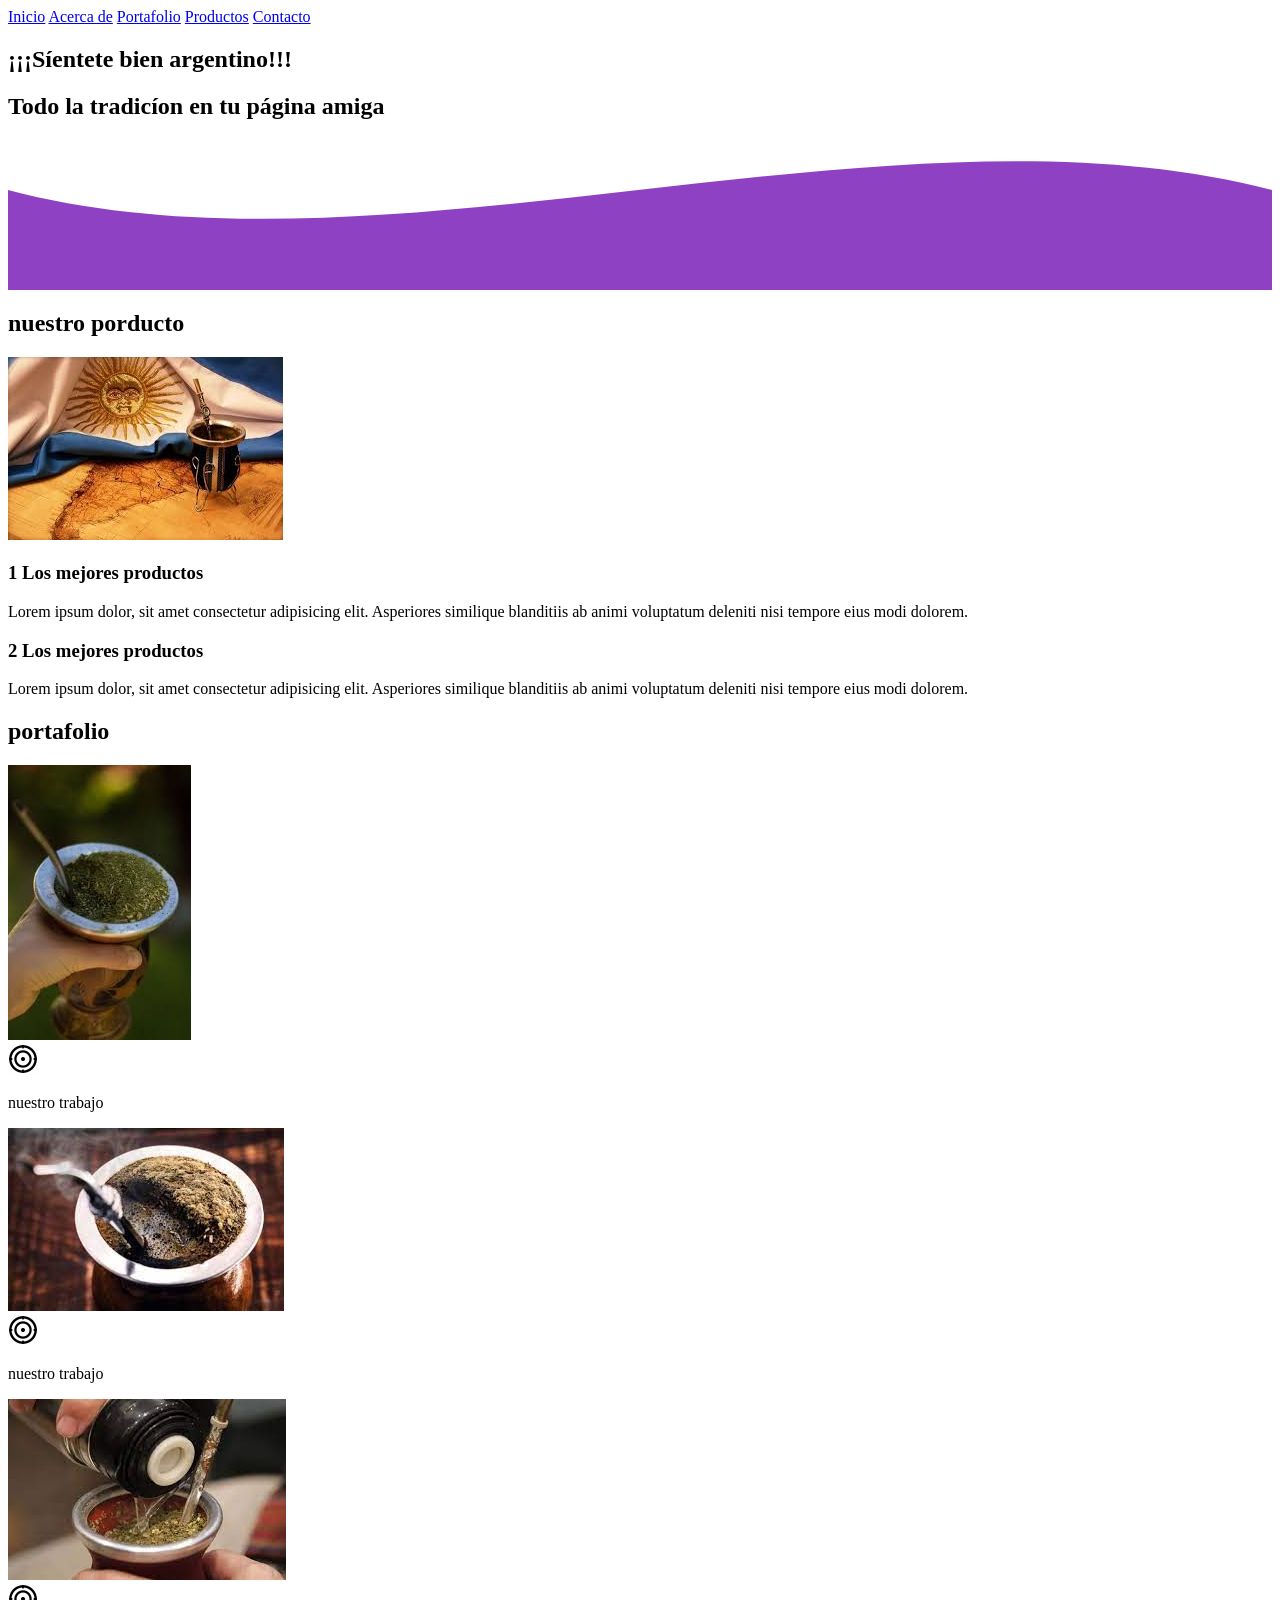
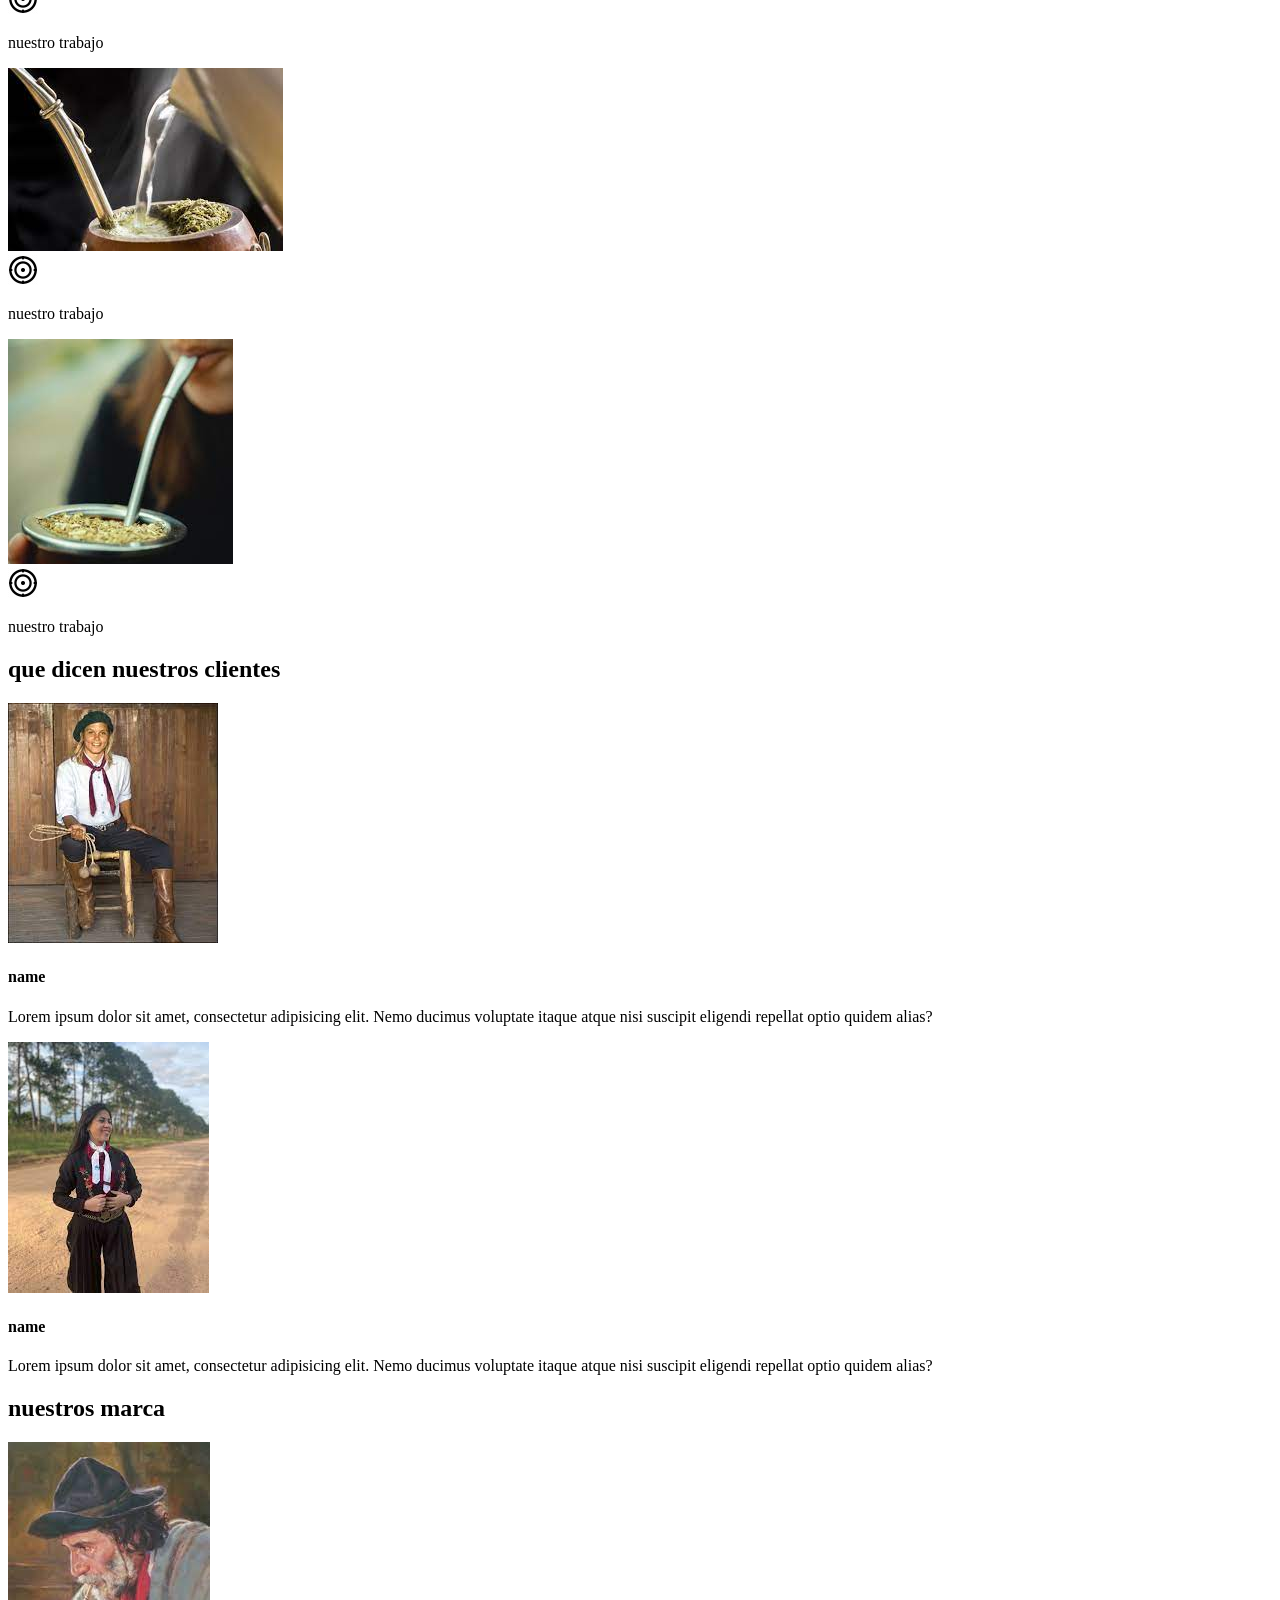
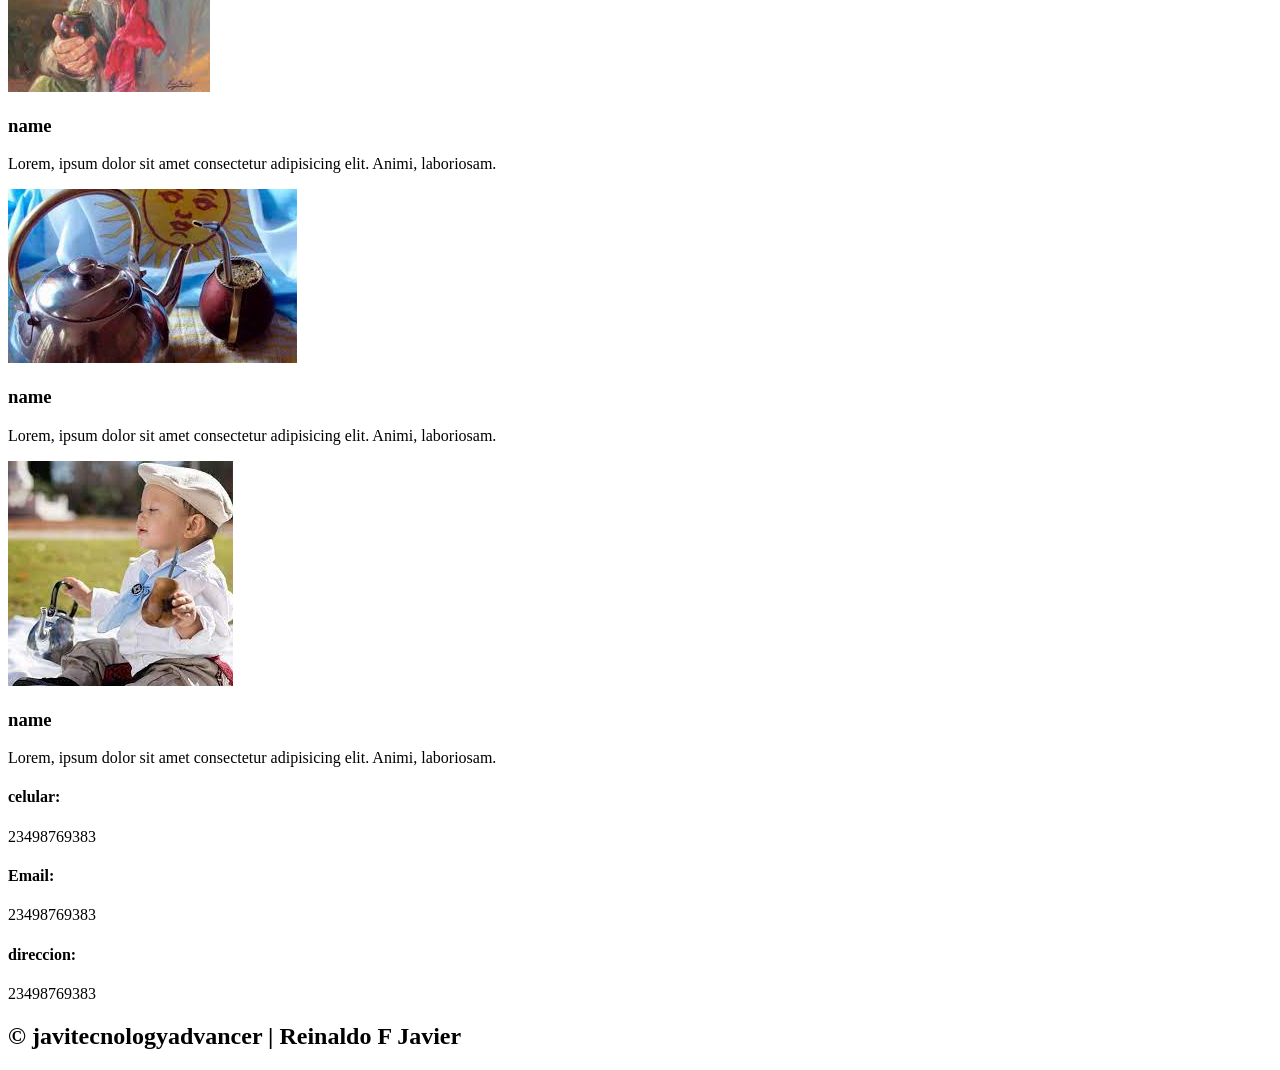
==== BRENDA WEB/index.html @ 9bfe1ba5 "Add files via upload no me funciona el css" ====
<!DOCTYPE html>
<html lang="es">

<head>
    <meta charset="UTF-8">
    <meta http-equiv="X-UA-Compatible" content="IE=edge">
    <meta name="viewport" content="width=device-width, initial-scale=1.0">
    <title> BRENDA WEB </title>
    <link rel="shortcut icon" href="img/favicon-16x16.png" type="image/x-icon">
    <link rel="stylessheet" href="css\estilos.css">
</head>
<body>
    <header>
        <nav>
            <a href="#">Inicio</a>
            <a href="#">Acerca de</a>
            <a href="#">Portafolio</a>
            <a href="#">Productos</a>
            <a href="#">Contacto</a>
        </nav>
        <section class="textos-header">
            <h1>¡¡¡Síentete bien argentino!!!</h1>
            <h2>Todo la tradicíon en tu página amiga</h2>
        </section>
        <div class="wave" style="height: 150px; overflow: hidden;"><svg viewBox="0 0 500 150" preserveAspectRatio="none"
                style="height: 100%; width: 100%;">
                <path d="M0.00,49.98 C149.99,150.00 349.20,-49.98 500.00,49.98 L500.00,150.00 L0.00,150.00 Z"
                    style="stroke: none; fill: rgb(143, 65, 196);"></path>
            </svg></div>
    </header>
    <main>
        <section class="contenedor sobre-nosotros">
            <h2 class="titulo">nuestro porducto</h2>
            <div class="contenedor-sobre-nosotros">
                <img src="img/tradicion.jpg" alt="" class="imagen-about-us">
                <div class="contenido-textos">
                    <h3><span>1</span> Los mejores productos</h3>
                    <p>Lorem ipsum dolor, sit amet consectetur adipisicing elit.
                        Asperiores similique blanditiis ab animi voluptatum deleniti
                        nisi tempore eius modi dolorem.</p>
                    <h3><span>2</span> Los mejores productos</h3>
                    <p>Lorem ipsum dolor, sit amet consectetur adipisicing elit.
                        Asperiores similique blanditiis ab animi voluptatum deleniti
                        nisi tempore eius modi dolorem.</p>
                </div>
            </div>
        </section>
        <section class="portafolio">
            <div class="contenedor">
                <h2 class="titulo">portafolio</h2>
                <div class="galeria-port">
                    <div class="imagen-port">
                        <img src="img/tenta5.jpg" alt="">
                        <div class="hover-galeria">
                            <img src="img/icons8-exactitud.gif" alt="">
                            <p>nuestro trabajo</p>
                        </div>
                    </div>
                    <img src="img/tenta1.jpg" alt="">
                    <div class="hover-galeria">
                        <img src="img/icons8-exactitud.gif" alt="">
                        <p>nuestro trabajo</p>
                    </div>
                </div>
                <img src="img/tenta2.jpg" alt="">
                <div class="hover-galeria">
                    <img src="img/icons8-exactitud.gif" alt="">
                    <p>nuestro trabajo</p>
                </div>
            </div>
            <img src="img/tenta3.jpg" alt="">
            <div class="hover-galeria">
                <img src="img/icons8-exactitud.gif" alt="">
                <p>nuestro trabajo</p>
            </div>
            </div>
            <img src="img/tenta4.jpg" alt="">
            <div class="hover-galeria">
                <img src="img/icons8-exactitud.gif" alt="">
                <p>nuestro trabajo</p>
            </div>
            </div>
            </div>
            </div>
        </section>
        <section class="clientes contenedor">
            <h2 class="titulo">que dicen nuestros clientes</h2>
            <div class="cards">
                <div class="card">
                    <img src="img/gaucha2.jpg" alt="">
                    <div class="contenido-texto-card">
                        <h4>name</h4>
                        <p>Lorem ipsum dolor sit amet, consectetur adipisicing elit.
                            Nemo ducimus voluptate itaque atque nisi suscipit eligendi
                            repellat optio quidem alias?</p>
                    </div>
                </div>
                <div class="card">
                    <img src="img/gauchita.jpg" alt="">
                    <div class="contenido-texto-card">
                        <h4>name</h4>
                        <p>Lorem ipsum dolor sit amet, consectetur adipisicing elit.
                            Nemo ducimus voluptate itaque atque nisi suscipit eligendi
                            repellat optio quidem alias?</p>
                    </div>
                </div>
            </div>
        </section>
        <section class="about-service">
            <div class="contenedor">
                <h2 class="titulo">nuestros marca</h2>
                <div class="producto-cont">
                    <div class="producto-ind">
                        <img src="img/estabueno.jpg" alt="">
                        <h3>name</h3>
                        <p>Lorem, ipsum dolor sit amet consectetur adipisicing elit. Animi, laboriosam.</p>
                    </div>
                    <div class="producto-ind">
                        <img src="img/lindo2.jpg" alt="">
                        <h3>name</h3>
                        <p>Lorem, ipsum dolor sit amet consectetur adipisicing elit. Animi, laboriosam.</p>
                    </div>
                    <div class="producto-ind">
                        <img src="img/lindo.jpg" alt="">
                        <h3>name</h3>
                        <p>Lorem, ipsum dolor sit amet consectetur adipisicing elit. Animi, laboriosam.</p>
                    </div>
                </div>
            </div>

        </section>
    </main>
    <footer>
        <div class="contenedor-footer">
            <div class="content-foo">
                <h4>celular:</h4>
                <p>23498769383</p>
            </div>
            <div class="contenedor-footer">
                <div class="content-foo">
                    <h4>Email:</h4>
                    <p>23498769383</p>
                </div>
                <div class="contenedor-footer">
                    <div class="content-foo">
                        <h4>direccion: </h4>
                        <p>23498769383</p>
                    </div>
                </div>
                <h2 class="titulo-final">&copy; javitecnologyadvancer | Reinaldo F Javier</h2>
    </footer>
</body>

</html>
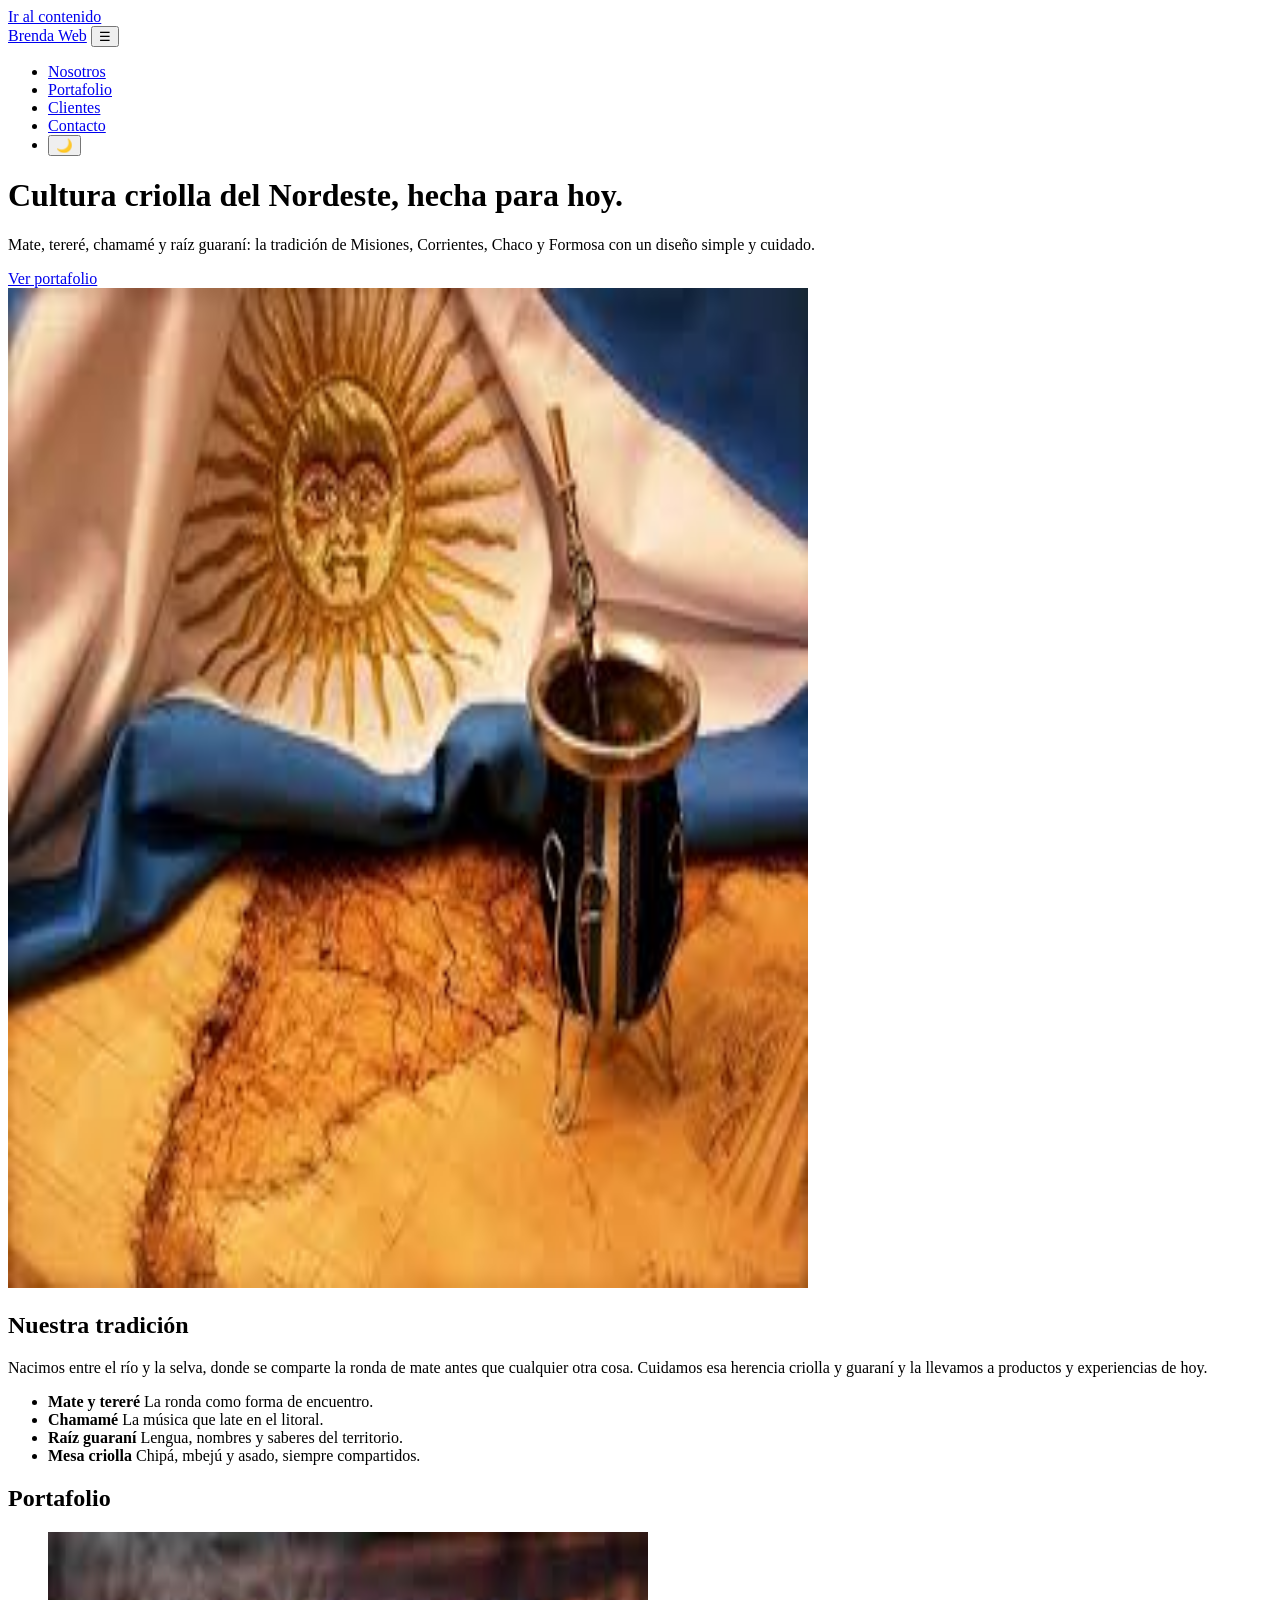
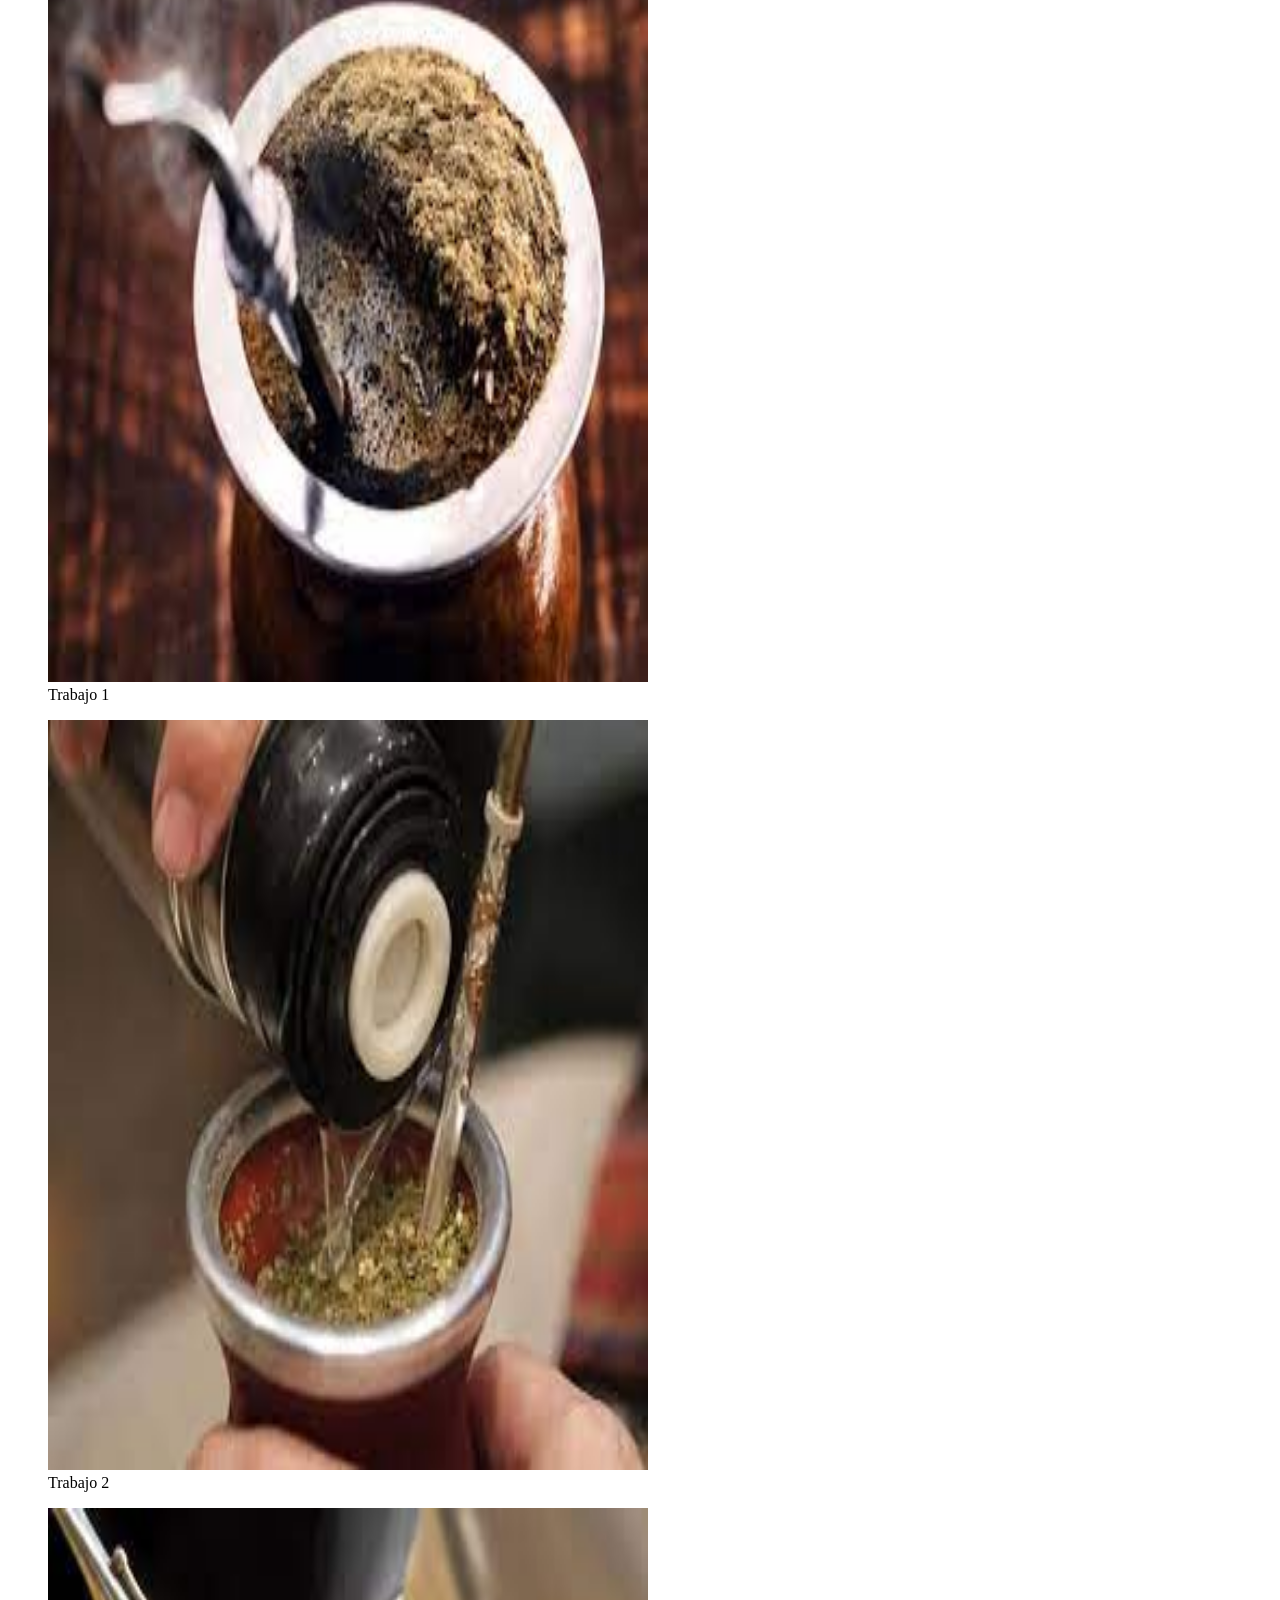
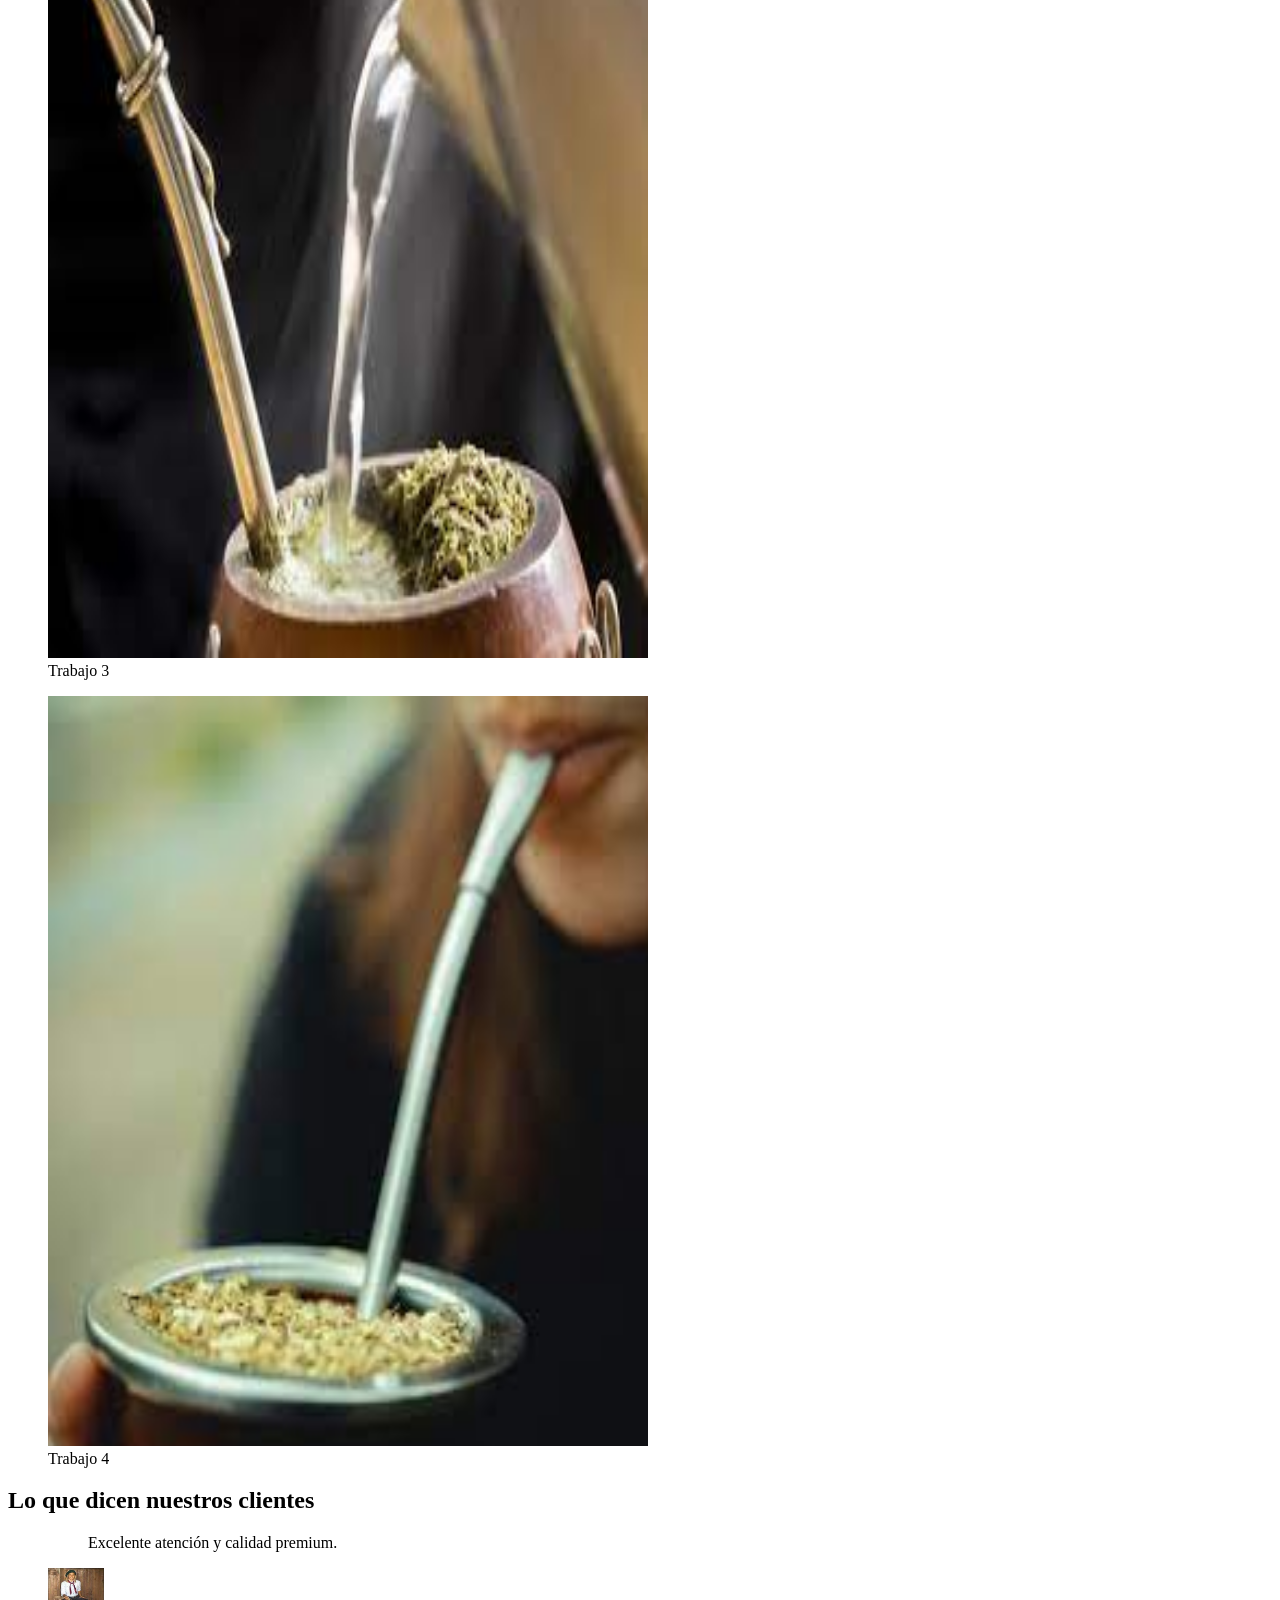
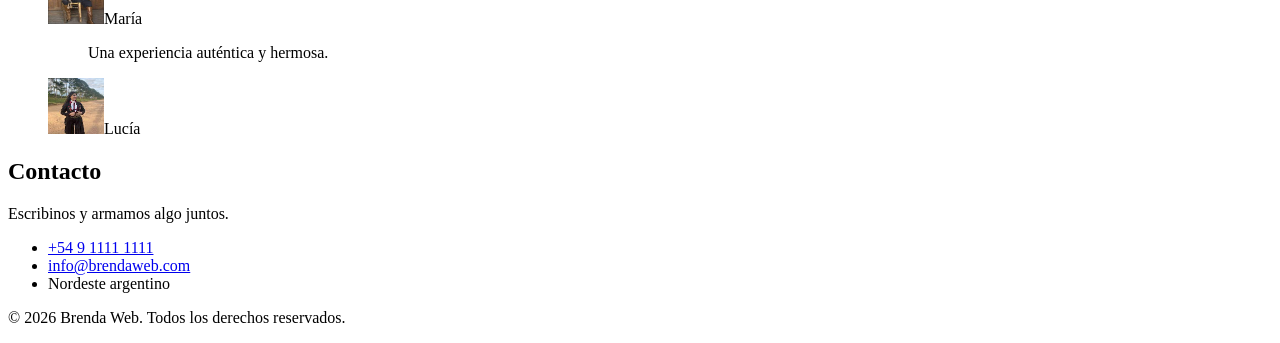
==== commit c2c66aef: "Revise HTML structure and content for Brenda Web - modernizacion Updated the HTML structure and cont" ====
--- a/BRENDA WEB/index.html
+++ b/BRENDA WEB/index.html
@@ -1,154 +1,102 @@
 <!DOCTYPE html>
-<html lang="es">
-
+<html lang="es-AR">
 <head>
-    <meta charset="UTF-8">
-    <meta http-equiv="X-UA-Compatible" content="IE=edge">
-    <meta name="viewport" content="width=device-width, initial-scale=1.0">
-    <title> BRENDA WEB </title>
-    <link rel="shortcut icon" href="img/favicon-16x16.png" type="image/x-icon">
-    <link rel="stylessheet" href="css\estilos.css">
+  <meta charset="UTF-8">
+  <meta name="viewport" content="width=device-width, initial-scale=1.0">
+  <title>Brenda Web | Cultura criolla del Nordeste argentino</title>
+  <meta name="description" content="Mate, tereré, chamamé y raíz guaraní. Cultura criolla del Nordeste argentino con diseño moderno.">
+  <meta name="author" content="Brenda Web">
+  <meta name="theme-color" content="#1F3B2D">
+  <meta property="og:title" content="Brenda Web | Cultura criolla del Nordeste">
+  <meta property="og:description" content="Mate, tereré, chamamé y raíz guaraní.">
+  <meta property="og:type" content="website">
+  <meta property="og:image" content="img/tradicion.jpg">
+  <link rel="icon" href="data:image/svg+xml,<svg xmlns='http://www.w3.org/2000/svg' viewBox='0 0 100 100'><text y='.9em' font-size='90'>🧉</text></svg>">
+  <link rel="preconnect" href="https://fonts.googleapis.com">
+  <link rel="preconnect" href="https://fonts.gstatic.com" crossorigin>
+  <link href="https://fonts.googleapis.com/css2?family=Work+Sans:wght@400;500;600&family=Young+Serif&display=swap" rel="stylesheet">
+  <link rel="stylesheet" href="css/estilos.css">
 </head>
 <body>
-    <header>
-        <nav>
-            <a href="#">Inicio</a>
-            <a href="#">Acerca de</a>
-            <a href="#">Portafolio</a>
-            <a href="#">Productos</a>
-            <a href="#">Contacto</a>
-        </nav>
-        <section class="textos-header">
-            <h1>¡¡¡Síentete bien argentino!!!</h1>
-            <h2>Todo la tradicíon en tu página amiga</h2>
-        </section>
-        <div class="wave" style="height: 150px; overflow: hidden;"><svg viewBox="0 0 500 150" preserveAspectRatio="none"
-                style="height: 100%; width: 100%;">
-                <path d="M0.00,49.98 C149.99,150.00 349.20,-49.98 500.00,49.98 L500.00,150.00 L0.00,150.00 Z"
-                    style="stroke: none; fill: rgb(143, 65, 196);"></path>
-            </svg></div>
-    </header>
-    <main>
-        <section class="contenedor sobre-nosotros">
-            <h2 class="titulo">nuestro porducto</h2>
-            <div class="contenedor-sobre-nosotros">
-                <img src="img/tradicion.jpg" alt="" class="imagen-about-us">
-                <div class="contenido-textos">
-                    <h3><span>1</span> Los mejores productos</h3>
-                    <p>Lorem ipsum dolor, sit amet consectetur adipisicing elit.
-                        Asperiores similique blanditiis ab animi voluptatum deleniti
-                        nisi tempore eius modi dolorem.</p>
-                    <h3><span>2</span> Los mejores productos</h3>
-                    <p>Lorem ipsum dolor, sit amet consectetur adipisicing elit.
-                        Asperiores similique blanditiis ab animi voluptatum deleniti
-                        nisi tempore eius modi dolorem.</p>
-                </div>
-            </div>
-        </section>
-        <section class="portafolio">
-            <div class="contenedor">
-                <h2 class="titulo">portafolio</h2>
-                <div class="galeria-port">
-                    <div class="imagen-port">
-                        <img src="img/tenta5.jpg" alt="">
-                        <div class="hover-galeria">
-                            <img src="img/icons8-exactitud.gif" alt="">
-                            <p>nuestro trabajo</p>
-                        </div>
-                    </div>
-                    <img src="img/tenta1.jpg" alt="">
-                    <div class="hover-galeria">
-                        <img src="img/icons8-exactitud.gif" alt="">
-                        <p>nuestro trabajo</p>
-                    </div>
-                </div>
-                <img src="img/tenta2.jpg" alt="">
-                <div class="hover-galeria">
-                    <img src="img/icons8-exactitud.gif" alt="">
-                    <p>nuestro trabajo</p>
-                </div>
-            </div>
-            <img src="img/tenta3.jpg" alt="">
-            <div class="hover-galeria">
-                <img src="img/icons8-exactitud.gif" alt="">
-                <p>nuestro trabajo</p>
-            </div>
-            </div>
-            <img src="img/tenta4.jpg" alt="">
-            <div class="hover-galeria">
-                <img src="img/icons8-exactitud.gif" alt="">
-                <p>nuestro trabajo</p>
-            </div>
-            </div>
-            </div>
-            </div>
-        </section>
-        <section class="clientes contenedor">
-            <h2 class="titulo">que dicen nuestros clientes</h2>
-            <div class="cards">
-                <div class="card">
-                    <img src="img/gaucha2.jpg" alt="">
-                    <div class="contenido-texto-card">
-                        <h4>name</h4>
-                        <p>Lorem ipsum dolor sit amet, consectetur adipisicing elit.
-                            Nemo ducimus voluptate itaque atque nisi suscipit eligendi
-                            repellat optio quidem alias?</p>
-                    </div>
-                </div>
-                <div class="card">
-                    <img src="img/gauchita.jpg" alt="">
-                    <div class="contenido-texto-card">
-                        <h4>name</h4>
-                        <p>Lorem ipsum dolor sit amet, consectetur adipisicing elit.
-                            Nemo ducimus voluptate itaque atque nisi suscipit eligendi
-                            repellat optio quidem alias?</p>
-                    </div>
-                </div>
-            </div>
-        </section>
-        <section class="about-service">
-            <div class="contenedor">
-                <h2 class="titulo">nuestros marca</h2>
-                <div class="producto-cont">
-                    <div class="producto-ind">
-                        <img src="img/estabueno.jpg" alt="">
-                        <h3>name</h3>
-                        <p>Lorem, ipsum dolor sit amet consectetur adipisicing elit. Animi, laboriosam.</p>
-                    </div>
-                    <div class="producto-ind">
-                        <img src="img/lindo2.jpg" alt="">
-                        <h3>name</h3>
-                        <p>Lorem, ipsum dolor sit amet consectetur adipisicing elit. Animi, laboriosam.</p>
-                    </div>
-                    <div class="producto-ind">
-                        <img src="img/lindo.jpg" alt="">
-                        <h3>name</h3>
-                        <p>Lorem, ipsum dolor sit amet consectetur adipisicing elit. Animi, laboriosam.</p>
-                    </div>
-                </div>
-            </div>
+  <a class="skip" href="#contenido">Ir al contenido</a>
 
-        </section>
-    </main>
-    <footer>
-        <div class="contenedor-footer">
-            <div class="content-foo">
-                <h4>celular:</h4>
-                <p>23498769383</p>
-            </div>
-            <div class="contenedor-footer">
-                <div class="content-foo">
-                    <h4>Email:</h4>
-                    <p>23498769383</p>
-                </div>
-                <div class="contenedor-footer">
-                    <div class="content-foo">
-                        <h4>direccion: </h4>
-                        <p>23498769383</p>
-                    </div>
-                </div>
-                <h2 class="titulo-final">&copy; javitecnologyadvancer | Reinaldo F Javier</h2>
-    </footer>
+  <header class="hero" id="inicio">
+    <nav class="nav container" aria-label="Principal">
+      <a class="logo" href="#inicio">Brenda Web</a>
+      <button class="menu-btn" id="menuBtn" aria-expanded="false" aria-controls="navLinks" aria-label="Abrir menú">☰</button>
+      <ul class="nav-links" id="navLinks">
+        <li><a href="#nosotros">Nosotros</a></li>
+        <li><a href="#portafolio">Portafolio</a></li>
+        <li><a href="#clientes">Clientes</a></li>
+        <li><a href="#contacto">Contacto</a></li>
+        <li><button class="theme-btn" id="themeBtn" aria-label="Cambiar a modo oscuro">🌙</button></li>
+      </ul>
+    </nav>
+
+    <div class="hero-content container">
+      <h1>Cultura criolla del Nordeste, hecha para hoy.</h1>
+      <p>Mate, tereré, chamamé y raíz guaraní: la tradición de Misiones, Corrientes, Chaco y Formosa con un diseño simple y cuidado.</p>
+      <a href="#portafolio" class="btn">Ver portafolio</a>
+    </div>
+  </header>
+
+  <main id="contenido">
+    <section class="about container" id="nosotros">
+      <img src="img/tradicion.jpg" alt="Tradición criolla del Nordeste argentino" loading="lazy" width="800" height="1000">
+      <div>
+        <h2>Nuestra tradición</h2>
+        <p>Nacimos entre el río y la selva, donde se comparte la ronda de mate antes que cualquier otra cosa. Cuidamos esa herencia criolla y guaraní y la llevamos a productos y experiencias de hoy.</p>
+        <ul class="pillars">
+          <li><strong>Mate y tereré</strong> La ronda como forma de encuentro.</li>
+          <li><strong>Chamamé</strong> La música que late en el litoral.</li>
+          <li><strong>Raíz guaraní</strong> Lengua, nombres y saberes del territorio.</li>
+          <li><strong>Mesa criolla</strong> Chipá, mbejú y asado, siempre compartidos.</li>
+        </ul>
+      </div>
+    </section>
+
+    <section class="portfolio" id="portafolio">
+      <div class="container">
+        <h2>Portafolio</h2>
+        <div class="gallery">
+          <figure><img src="img/tenta1.jpg" alt="Trabajo 1" loading="lazy" width="600" height="750"><figcaption>Trabajo 1</figcaption></figure>
+          <figure><img src="img/tenta2.jpg" alt="Trabajo 2" loading="lazy" width="600" height="750"><figcaption>Trabajo 2</figcaption></figure>
+          <figure><img src="img/tenta3.jpg" alt="Trabajo 3" loading="lazy" width="600" height="750"><figcaption>Trabajo 3</figcaption></figure>
+          <figure><img src="img/tenta4.jpg" alt="Trabajo 4" loading="lazy" width="600" height="750"><figcaption>Trabajo 4</figcaption></figure>
+        </div>
+      </div>
+    </section>
+
+    <section class="clients container" id="clientes">
+      <h2>Lo que dicen nuestros clientes</h2>
+      <div class="clients-grid">
+        <figure class="quote">
+          <blockquote>Excelente atención y calidad premium.</blockquote>
+          <figcaption><img src="img/gaucha2.jpg" alt="" width="56" height="56" loading="lazy">María</figcaption>
+        </figure>
+        <figure class="quote">
+          <blockquote>Una experiencia auténtica y hermosa.</blockquote>
+          <figcaption><img src="img/gauchita.jpg" alt="" width="56" height="56" loading="lazy">Lucía</figcaption>
+        </figure>
+      </div>
+    </section>
+  </main>
+
+  <footer id="contacto">
+    <div class="container footer-content">
+      <div>
+        <h2>Contacto</h2>
+        <p>Escribinos y armamos algo juntos.</p>
+      </div>
+      <ul>
+        <li><a href="tel:+5491111111111">+54 9 1111 1111</a></li>
+        <li><a href="mailto:info@brendaweb.com">info@brendaweb.com</a></li>
+        <li>Nordeste argentino</li>
+      </ul>
+    </div>
+    <p class="copy">© <span id="year">2026</span> Brenda Web. Todos los derechos reservados.</p>
+  </footer>
+
+  <script src="js/app.js"></script>
 </body>
-
-</html>+</html>
